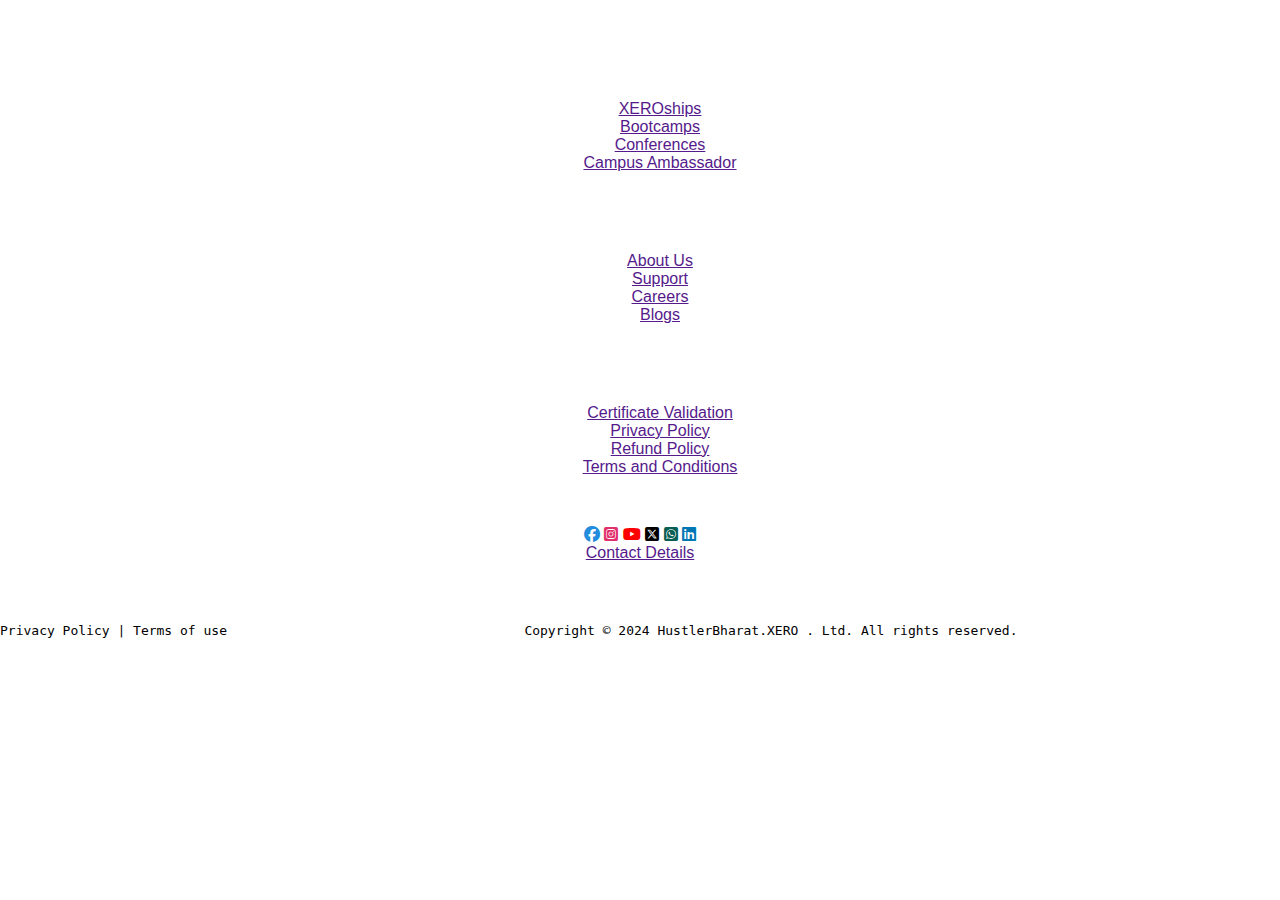
==== footer.html @ 9c3baaba "Add files via upload" ====
<!DOCTYPE html>
<html lang="en">

<head>
    <meta charset="UTF-8">
    <meta name="viewport" content="width=device-width, initial-scale=1.0">
    <title>XERO : Powered by Hustler BHARAT</title>
    <link rel="stylesheet" href="./style.css">
    <script src="./script.js" defer></script>
    <script src="./scripts.js" defer></script>
    <meta name="viewport" content="width=device-width, initial-scale=1.0">
    <!-- Fontawesome Link for Icons -->
    <link rel="stylesheet" href="https://cdnjs.cloudflare.com/ajax/libs/font-awesome/6.3.0/css/all.min.css">
    <script src="script.js" defer></script>
</head>

<body>
    <footer>

        <div class="footer-sec">
            <div class="footer-col">
                <div class="f-col">
                    <ul>
                        <h1 class="title">PROGRAMS</h1>
                        <li><a href="">XEROships</a></li>
                        <li><a href="">Bootcamps</a></li>
                        <li><a href="">Conferences</a></li>
                        <li><a href="">Campus Ambassador</a></li>
                    
                    </ul>

                </div>

               

                <div class="f-col">
                    <ul>
                        <h1 class="title">COMPANY</h1>
                        <li><a href="">About Us</a></li>
                        <li><a href="">Support</a></li>
                        <li><a href="">Careers</a></li>
                        <li><a href="">Blogs</a></li>
                    </ul>
                </div>

                

                <div class="f-col">
                    <ul>
                        <h1 class="title">RESOURCES</h1>
                        <li><a href="">Certificate Validation</a></li>
                        <li><a href="">Privacy Policy</a></li>
                        <li><a href="">Refund Policy</a></li>
                        <li><a href="">Terms and Conditions</a></li>
                    </ul>
                </div>

            </div>
        </div>

        <div class="footer-sec2">
            <div class="social-one">
                <p>Let's Get Social : </p>

                <div class="social-two">
                    <a href=""><i class="fa-brands fa-facebook" style="color: #228cdd;"></i></a>
                    <a href="https://www.instagram.com/hustler.xero?igsh=MWU1ZzJvazBjandpaw=="><i class="fa-brands fa-square-instagram"style="color: #E1306C;"></i></a>
                    <a href="https://youtube.com/@hustlerxero?si=AtycQOLsJQAZ33iS"><i class="fa-brands fa-youtube"style="color:  #FF0000;"></i></a>
                    <a href="https://x.com/HXero67023?t=cerC221or9IdirJMIyGi5A&s=08"> <i class="fa-brands fa-square-x-twitter"style="color: #000;"></i></a>
                    <a href="https://chat.whatsapp.com/HlnDtaKKub6AGqfeghnPON"><i class="fa-brands fa-square-whatsapp"style="color: #075E54;"></i></a>
                    <a href="https://www.linkedin.com/company/hustler-xero/"><i class="fa-brands fa-linkedin"style="color: #0077B5;"></i></a>
                </div>
            
                <div class="footer-contact">
                    <a href="">Contact Details</a>
                    
                </div>
            </div>
        </div>
    </footer>

    <div class="footer-strip">
    <pre> <p>Privacy Policy | Terms of use                                      Copyright © 2024 HustlerBharat.XERO . Ltd. All rights reserved.</p></pre>
    </div>



</body>
---- style.css ----
body {
    font-family: Arial, sans-serif;
    margin: 0;
    padding: 0;
}

header {
    
    color: white;
    padding: 10px;
    text-align: center;
}

header h1 {
    margin: 0;
}

nav {
    margin-top: 10px;
}

nav button {
    margin: 5px;
    padding: 10px;
    background-color: #555;
    color: white;
    border: none;
    cursor: pointer;
}

main {
    padding: 20px;
}

#validation-section {
    text-align: center;
    margin: 20px auto;
    padding: 20px;
    border: 1px solid #ccc;
    width: 50%;
}

#validation-section input
{
    margin: 10px 0;
    padding: 10px;
    width: 80%;
}
#validation-section button {
    background-color:#424242 ;
    color: #FFFCFC;
    margin: 10px 0;
    padding: 10px;
    width: 80%;
    display: inline-block; 
}
    


#validation-section h2 {
    background-color: #30314D;
    color: #FFFCFC;
    border: 2px solid #FFFCFC; 
    padding: 10px;
    border-radius: 5px; 
    display: inline-block; 
}

#student-information {
    margin-top: 20px;
}

#student-information table {
    margin: 0 auto;
    width: 80%;
    border-collapse: collapse;
}

#student-information table, th, td {
    border: 1px solid #ddd;
}

th, td {
    padding: 10px;
    text-align: left;
}

footer {
    
    color: white;
    padding: 20px;
    text-align: center;
}

#social-media a,
#policy a {
    color: #ddd;
    margin: 0 10px;
    text-decoration: none;
}
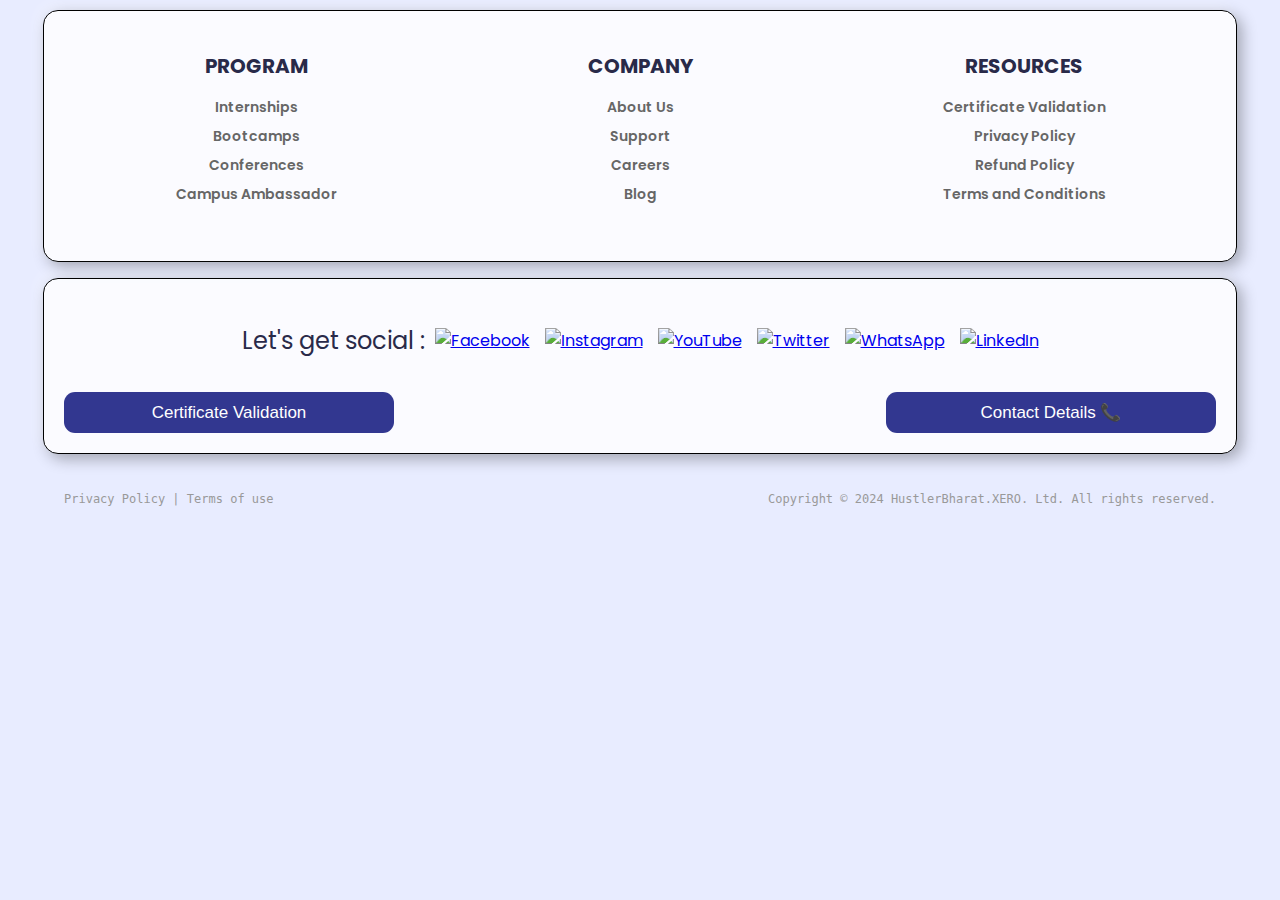
==== commit 32ad74a2: "Add files via upload" ====
--- a/footer.html
+++ b/footer.html
@@ -1,88 +1,69 @@
 <!DOCTYPE html>
 <html lang="en">
-
 <head>
     <meta charset="UTF-8">
     <meta name="viewport" content="width=device-width, initial-scale=1.0">
-    <title>XERO : Powered by Hustler BHARAT</title>
-    <link rel="stylesheet" href="./style.css">
-    <script src="./script.js" defer></script>
-    <script src="./scripts.js" defer></script>
-    <meta name="viewport" content="width=device-width, initial-scale=1.0">
-    <!-- Fontawesome Link for Icons -->
-    <link rel="stylesheet" href="https://cdnjs.cloudflare.com/ajax/libs/font-awesome/6.3.0/css/all.min.css">
-    <script src="script.js" defer></script>
+    <title>Footer</title>
+    <link rel="stylesheet" href="footer.css">
 </head>
-
 <body>
     <footer>
-
-        <div class="footer-sec">
-            <div class="footer-col">
-                <div class="f-col">
-                    <ul>
-                        <h1 class="title">PROGRAMS</h1>
-                        <li><a href="">XEROships</a></li>
-                        <li><a href="">Bootcamps</a></li>
-                        <li><a href="">Conferences</a></li>
-                        <li><a href="">Campus Ambassador</a></li>
-                    
-                    </ul>
-
-                </div>
-
-               
-
-                <div class="f-col">
-                    <ul>
-                        <h1 class="title">COMPANY</h1>
-                        <li><a href="">About Us</a></li>
-                        <li><a href="">Support</a></li>
-                        <li><a href="">Careers</a></li>
-                        <li><a href="">Blogs</a></li>
-                    </ul>
-                </div>
-
-                
-
-                <div class="f-col">
-                    <ul>
-                        <h1 class="title">RESOURCES</h1>
-                        <li><a href="">Certificate Validation</a></li>
-                        <li><a href="">Privacy Policy</a></li>
-                        <li><a href="">Refund Policy</a></li>
-                        <li><a href="">Terms and Conditions</a></li>
-                    </ul>
-                </div>
-
+        <div class="footer-content">
+            <div class="footer-section program">
+                <h3>PROGRAM</h3>
+                <ul>
+                    <li><a href="#">Internships</a></li>
+                    <li><a href="#">Bootcamps</a></li>
+                    <li><a href="#">Conferences</a></li>
+                    <li><a href="#">Campus Ambassador</a></li>
+                </ul>
             </div>
-        </div>
-
-        <div class="footer-sec2">
-            <div class="social-one">
-                <p>Let's Get Social : </p>
-
-                <div class="social-two">
-                    <a href=""><i class="fa-brands fa-facebook" style="color: #228cdd;"></i></a>
-                    <a href="https://www.instagram.com/hustler.xero?igsh=MWU1ZzJvazBjandpaw=="><i class="fa-brands fa-square-instagram"style="color: #E1306C;"></i></a>
-                    <a href="https://youtube.com/@hustlerxero?si=AtycQOLsJQAZ33iS"><i class="fa-brands fa-youtube"style="color:  #FF0000;"></i></a>
-                    <a href="https://x.com/HXero67023?t=cerC221or9IdirJMIyGi5A&s=08"> <i class="fa-brands fa-square-x-twitter"style="color: #000;"></i></a>
-                    <a href="https://chat.whatsapp.com/HlnDtaKKub6AGqfeghnPON"><i class="fa-brands fa-square-whatsapp"style="color: #075E54;"></i></a>
-                    <a href="https://www.linkedin.com/company/hustler-xero/"><i class="fa-brands fa-linkedin"style="color: #0077B5;"></i></a>
-                </div>
-            
-                <div class="footer-contact">
-                    <a href="">Contact Details</a>
-                    
-                </div>
+            <div class="footer-section company">
+                <h3>COMPANY</h3>
+                <ul>
+                    <li><a href="#">About Us</a></li>
+                    <li><a href="#">Support</a></li>
+                    <li><a href="#">Careers</a></li>
+                    <li><a href="#">Blog</a></li>
+                </ul>
+            </div>
+            <div class="footer-section resources">
+                <h3>RESOURCES</h3>
+                <ul>
+                    <li><a href="#">Certificate Validation</a></li>
+                    <li><a href="#">Privacy Policy</a></li>
+                    <li><a href="#">Refund Policy</a></li>
+                    <li><a href="#">Terms and Conditions</a></li>
+                </ul>
             </div>
         </div>
     </footer>
-
-    <div class="footer-strip">
-    <pre> <p>Privacy Policy | Terms of use                                      Copyright © 2024 HustlerBharat.XERO . Ltd. All rights reserved.</p></pre>
+    
+    <div class="footer-social">
+        <div class="social-header">
+            <h3>Let's get social :</h3>
+            <div class="social-icons">
+                <a href="#"><img src="icons/facebook.svg" alt="Facebook" /></a>
+                <a href="#"><img src="icons/Instagram.svg" alt="Instagram" /></a>
+                <a href="#"><img src="icons/youtube.svg" alt="YouTube" /></a>
+                <a href="#"><img src="icons/twitter.svg" alt="Twitter" /></a>
+                <a href="#"><img src="icons/whatsapp.svg" alt="WhatsApp" /></a>
+                <a href="#"><img src="icons/linkedin.svg" alt="LinkedIn" /></a>
+            </div>
+        </div>
+        <div class="button-container">
+            <button class="Validation">Certificate Validation</button>
+            <button class="Contact">Contact Details 📞</button>
+        </div>
     </div>
-
-
-
-</body>+    
+    <div class="footer-bottom">
+        <div class="left">
+            <pre>Privacy Policy | Terms of use</pre>
+        </div>
+        <div class="right">
+            <pre>Copyright © 2024 HustlerBharat.XERO. Ltd. All rights reserved.</pre>
+        </div>
+    </div>
+</body>
+</html>--- a/footer.css
+++ b/footer.css
@@ -0,0 +1,237 @@
+@import url('https://fonts.googleapis.com/css2?family=Poppins:wght@400;600&display=swap');
+
+body {
+    font-family: "Poppins", sans-serif;
+    margin: 0;
+    padding: 0;
+    background-color: #E8ECFF;
+    color: #333;
+    overflow-x: hidden;
+}
+
+
+/* Footer CSS */
+footer {
+    background-color: rgba(255, 255, 255, 0.8);
+    padding: 20px;
+    border-top: 1px solid #ddd;
+    border-radius: 15px;
+    box-shadow: 5px 5px 15px rgba(0, 0, 0, 0.3), -5px -5px 15px rgba(255, 255, 255, 0.3);
+    margin: 10px auto; 
+    width: 90%; 
+    border: 1.1px solid #000000;
+}
+
+.footer-content {
+    display: flex;
+    justify-content: space-around;
+    text-align: center;
+    margin-bottom: 20px;
+}
+
+.footer-section ul li a {
+    text-decoration: none; 
+    color: inherit; 
+    position: relative; 
+}
+
+.footer-section ul li a::after {
+    content: "";
+    position: absolute;
+    left: 0;
+    bottom: -2px; 
+    width: 100%;
+    height: 2px; 
+    border-bottom: 2px dotted currentColor;
+    opacity: 0; 
+    transition: opacity 0.3s ease-in-out; 
+}
+
+.footer-section ul li a:hover::after {
+    opacity: 1;
+    
+}
+
+.footer-section {
+    flex: 1;
+    margin: 0 10px;
+}
+
+.footer-section h3 {
+    font-size: 20px;
+    color: #292a49;
+    margin-bottom: 10px;
+    text-transform: uppercase;
+}
+
+.footer-section ul {
+    list-style: none;
+    padding: 0;
+}
+
+.footer-section ul li {
+    margin-bottom: 8px;
+    font-size: 14px;
+    font-weight: 600;
+    color: #666;
+}
+
+.footer-social {
+    background-color: rgba(255, 255, 255, 0.8);
+    padding: 20px;
+    border-radius: 15px;
+    box-shadow: 5px 5px 15px rgba(0, 0, 0, 0.3), -5px -5px 15px rgba(255, 255, 255, 0.3);
+    margin: 16px auto;
+    text-align: center;
+    width: 90%; 
+    border: 1px solid #000000;
+}
+.footer-social .social-header {
+    display: flex;
+    align-items: center;
+    justify-content: center;
+    margin-bottom: 10px;
+}
+
+.footer-social .social-header h3 {
+    font-size: 24px;
+    color: #292a49;
+    font-weight: 400;
+    margin-right: 10px;
+}
+
+.footer-social .social-icons {
+    display: flex;
+    justify-content: center;
+    align-items: center;
+    gap: 15px; 
+    margin: 20px 0; 
+}
+
+.footer-social .social-icons a img {
+    width: 32px; 
+    height: 32px;
+    transition: transform 0.3s ease, filter 0.3s ease; 
+}
+
+.footer-social .social-icons a:hover img {
+    transform: scale(1.1); 
+    filter: brightness(1.2); 
+}
+.footer-social .button-container {
+    display: flex;
+    justify-content: space-between;
+    gap: 15%; 
+    margin-top: 10px;
+}
+
+.footer-social .Contact,
+.footer-social .Validation {
+    padding: 10px 20px;
+    background-color: #323790;
+    color: #fff;
+    border: none;
+    border-radius: 11px;
+    cursor: pointer;
+    font-size: 17px;
+    width: 330px;
+    flex: none; 
+}
+
+.footer-bottom {
+    display: flex;
+    justify-content: space-between;
+    font-size: 12px;
+    color: #999;
+    padding: 10px 0;
+    width: 90%;
+    margin: 0 auto;
+    margin-bottom: 10px;
+}
+
+.footer-bottom .left,
+.footer-bottom .right {
+    flex: 1;
+}
+
+.footer-bottom .right {
+    text-align: right;
+}
+
+.footer-bottom a {
+    color: #2a2e77;
+    text-decoration: none;
+    margin: 0 5px;
+}
+
+
+@media (max-width: 768px) {
+    
+    .footer-social .social-icons {
+    gap: 10px; 
+}
+
+.footer-social .social-icons a img {
+    width: 28px; 
+    height: 28px;
+}
+
+.footer-bottom {
+    flex-direction: column;
+    align-items: center;
+    text-align: center;
+}
+
+.footer-bottom .left,
+.footer-bottom .right {
+    flex: none;
+    width: 100%;
+    text-align: center;
+}
+
+.footer-bottom .right {
+    margin-top: 5px;
+}
+}
+
+@media (max-width: 480px) {
+    footer .footer-content {
+    flex-direction: column;
+    align-items: center;
+}
+
+.footer-social .button-container {
+    flex-direction: column;
+    align-items: center;
+}
+
+.footer-social .Contact, 
+.footer-social .Validation {
+    width: 100%;
+    margin-bottom: 10px;
+}
+
+.footer-social .social-icons {
+    flex-direction: column;
+    gap: 5px;
+}
+.footer-social .social-icons {
+    flex-direction: row; 
+    justify-content: space-between;
+    width: 100%; 
+}
+
+.footer-social .social-icons a img {
+    width: 24px; 
+    height: 24px;
+}
+
+.footer-bottom {
+    font-size: 10px;
+    padding: 5px 0;
+}
+
+.footer-bottom .right {
+    margin-top: 3px;
+}
+}